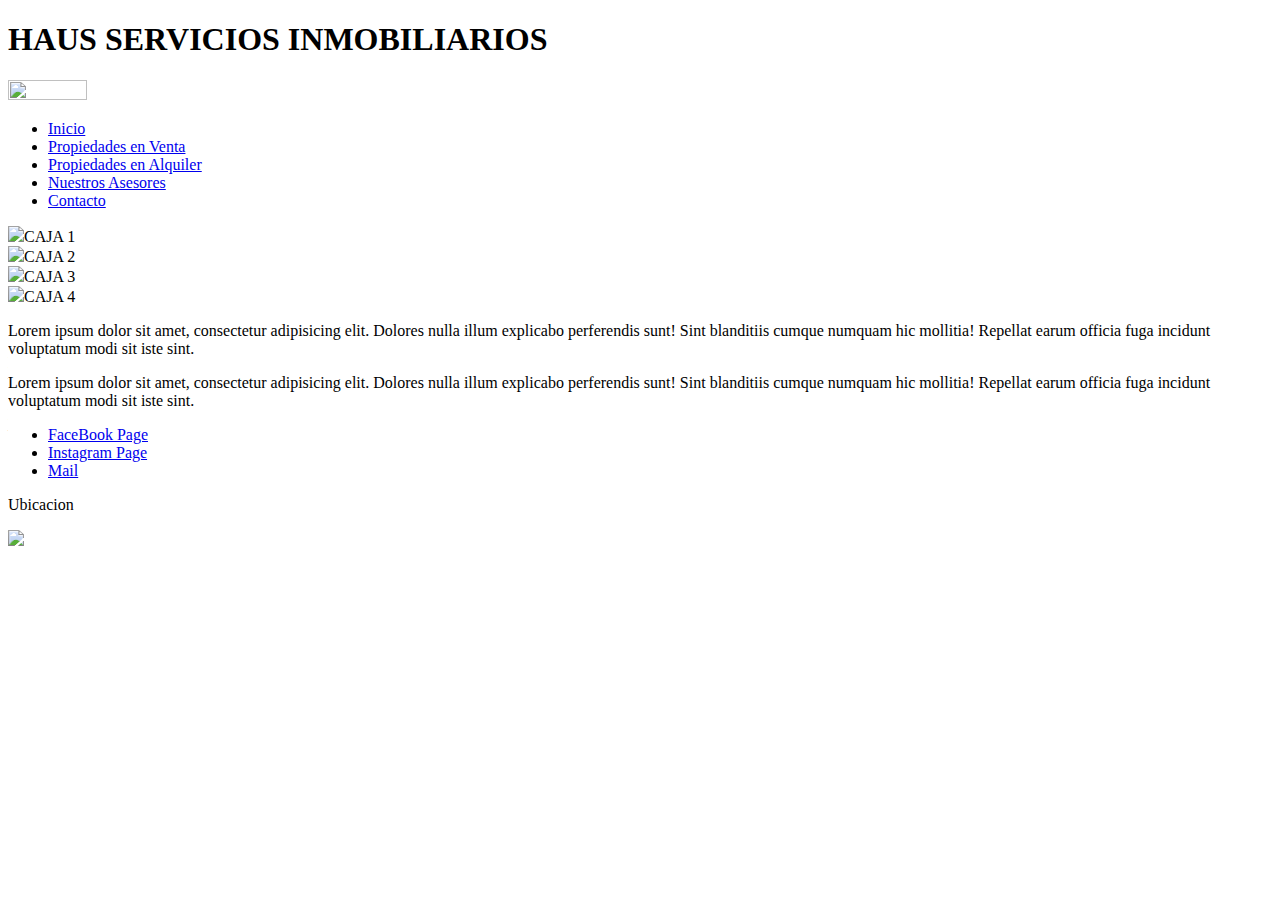
==== index.html @ 56945bfd "first commit" ====
<!DOCTYPE html>
<html lang="en">
<head>
    <meta charset="UTF-8">
    <meta http-equiv="X-UA-Compatible" content="IE=edge">
    <meta name="viewport" content="width=h1, initial-scale=1.0">
    <title>Haus Inmobiliaria</title>
    <link rel="stylesheet" href="CSS/estilos.css" />
    <link rel="preconnect" href="https://fonts.gstatic.com">
    <link href="https://fonts.googleapis.com/css2?family=Odibee+Sans&display=swap" rel="stylesheet">
    
    
</head>
<body>
    
    <header>
        <h1 class="paraTransicion">HAUS SERVICIOS INMOBILIARIOS</h1>
            <img src="fotos/logo.jpg" width="25%" height="25%">
        <nav>
            <ul class="flexMenu">
                <li><a href="index.html">Inicio</a></li>
                <li><a href="propventa.html">Propiedades en Venta</a></li>
                <li><a href="propalquiler.html">Propiedades en Alquiler</a></li>
                <li><a href="asesores.html">Nuestros Asesores</a></li>
                <li><a href="contacto.html">Contacto</a></li>
            </ul>
        </nav> 
        
        </header>
   
    <main>

        <div id="boxGrid">

            <div id="boxUno"><img src="fotos/casa.jpg" width="100%" height="auto">CAJA 1</div>   
            <div id="boxDos"><img src="fotos/edificio.jpg" width="100%" height="auto">CAJA 2</div>   
            <div id="boxTres"><img src="fotos/mesa.jpg" width="100%" height="auto">CAJA 3</div>   
            <div id="boxCuatro"><img src="fotos/noche.jpg" width="100%" height="auto">CAJA 4 </div>   
     
       </div>
         
       
        <!-- Inicio Primera Seccion-->
        <section>
            <Article>
                <p>
                    Lorem ipsum dolor sit amet, consectetur adipisicing elit. Dolores nulla illum explicabo perferendis sunt! Sint blanditiis cumque numquam hic mollitia! Repellat earum officia fuga incidunt voluptatum modi sit iste sint.
                </p>
            </Article>
        </section>
        <!--Fin primera Seccion-->
        <p>
            Lorem ipsum dolor sit amet, consectetur adipisicing elit. Dolores nulla illum explicabo perferendis sunt! Sint blanditiis cumque numquam hic mollitia! Repellat earum officia fuga incidunt voluptatum modi sit iste sint.
        </p>
        <!--Inicio Segunda Seccion-->
        <section>
            <ul class="flexMenu">
                <li><a href="#">FaceBook Page</a></li>
                <li><a href="#">Instagram Page</a></li>
                <li><a href="#">Mail</a></li>
            </ul>
        </section>  
        <!--/Fin Segunda Seccion-->
    </main>
    <footer>
        <p>Ubicacion</p>
        <img src="fotos/ubicacion.jpg">
    </footer>

</body>
</html>
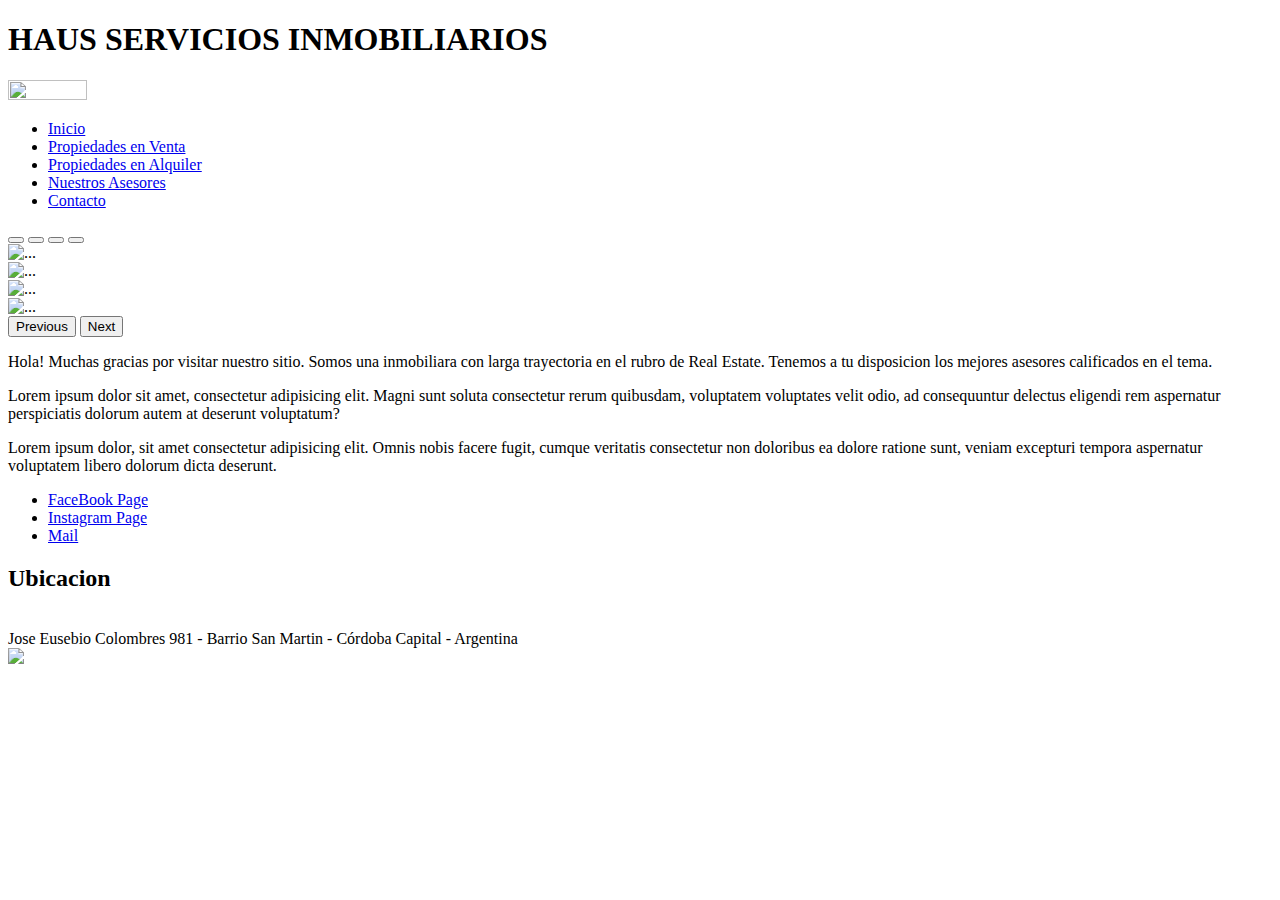
==== commit c4dadf28: "Add files via upload" ====
--- a/index.html
+++ b/index.html
@@ -1,71 +1,113 @@
-<!DOCTYPE html>
-<html lang="en">
-<head>
-    <meta charset="UTF-8">
-    <meta http-equiv="X-UA-Compatible" content="IE=edge">
-    <meta name="viewport" content="width=h1, initial-scale=1.0">
-    <title>Haus Inmobiliaria</title>
-    <link rel="stylesheet" href="CSS/estilos.css" />
-    <link rel="preconnect" href="https://fonts.gstatic.com">
-    <link href="https://fonts.googleapis.com/css2?family=Odibee+Sans&display=swap" rel="stylesheet">
-    
-    
-</head>
-<body>
-    
-    <header>
-        <h1 class="paraTransicion">HAUS SERVICIOS INMOBILIARIOS</h1>
-            <img src="fotos/logo.jpg" width="25%" height="25%">
-        <nav>
-            <ul class="flexMenu">
-                <li><a href="index.html">Inicio</a></li>
-                <li><a href="propventa.html">Propiedades en Venta</a></li>
-                <li><a href="propalquiler.html">Propiedades en Alquiler</a></li>
-                <li><a href="asesores.html">Nuestros Asesores</a></li>
-                <li><a href="contacto.html">Contacto</a></li>
-            </ul>
-        </nav> 
-        
-        </header>
-   
-    <main>
-
-        <div id="boxGrid">
-
-            <div id="boxUno"><img src="fotos/casa.jpg" width="100%" height="auto">CAJA 1</div>   
-            <div id="boxDos"><img src="fotos/edificio.jpg" width="100%" height="auto">CAJA 2</div>   
-            <div id="boxTres"><img src="fotos/mesa.jpg" width="100%" height="auto">CAJA 3</div>   
-            <div id="boxCuatro"><img src="fotos/noche.jpg" width="100%" height="auto">CAJA 4 </div>   
-     
-       </div>
-         
-       
-        <!-- Inicio Primera Seccion-->
-        <section>
-            <Article>
-                <p>
-                    Lorem ipsum dolor sit amet, consectetur adipisicing elit. Dolores nulla illum explicabo perferendis sunt! Sint blanditiis cumque numquam hic mollitia! Repellat earum officia fuga incidunt voluptatum modi sit iste sint.
-                </p>
-            </Article>
-        </section>
-        <!--Fin primera Seccion-->
-        <p>
-            Lorem ipsum dolor sit amet, consectetur adipisicing elit. Dolores nulla illum explicabo perferendis sunt! Sint blanditiis cumque numquam hic mollitia! Repellat earum officia fuga incidunt voluptatum modi sit iste sint.
-        </p>
-        <!--Inicio Segunda Seccion-->
-        <section>
-            <ul class="flexMenu">
-                <li><a href="#">FaceBook Page</a></li>
-                <li><a href="#">Instagram Page</a></li>
-                <li><a href="#">Mail</a></li>
-            </ul>
-        </section>  
-        <!--/Fin Segunda Seccion-->
-    </main>
-    <footer>
-        <p>Ubicacion</p>
-        <img src="fotos/ubicacion.jpg">
-    </footer>
-
-</body>
-</html>
+<!DOCTYPE html>
+<html lang="en">
+<head>
+    <meta charset="UTF-8">
+    <meta http-equiv="X-UA-Compatible" content="IE=edge">
+    <meta name="viewport" content="width=h1, initial-scale=1.0">
+    <title>Haus Inmobiliaria</title>
+    <!-- Anulado por el momento:
+      <link rel="stylesheet" href="CSS/estilos.css" />
+    -->
+    <link rel="stylesheet" href="CSS/pruebacss.css" />
+    <link rel="preconnect" href="https://fonts.gstatic.com">
+    <link href="https://fonts.googleapis.com/css2?family=Odibee+Sans&display=swap" rel="stylesheet">
+    <link href="https://cdn.jsdelivr.net/npm/bootstrap@5.0.2/dist/css/bootstrap.min.css" rel="stylesheet" integrity="sha384-EVSTQN3/azprG1Anm3QDgpJLIm9Nao0Yz1ztcQTwFspd3yD65VohhpuuCOmLASjC" crossorigin="anonymous">
+    <meta name="description" content="Sitio web oficial de HAUS Servicios Inmobiliarios, aquí podras ver las propiedades a la venta y para compra">
+    <meta name="keywords"  content="DEPARTAMENTOS, DEPTOS, CAMPOS, CASA, DUPLEX, HAMBIENTES"> 
+
+</head>
+<body>
+    
+    <header>
+        <h1 class="paraTransicion">HAUS SERVICIOS INMOBILIARIOS</h1>
+            <img src="fotos/logo.jpg" width="25%" height="25%">
+        <nav>
+            <ul class="flexMenu">
+                <li><a href="index.html">Inicio</a></li>
+                <li><a href="propventa.html">Propiedades en Venta</a></li>
+                <li><a href="propalquiler.html">Propiedades en Alquiler</a></li>
+                <li><a href="asesores.html">Nuestros Asesores</a></li>
+                <li><a href="contacto.html">Contacto</a></li>
+            </ul>
+        </nav> 
+        
+        </header>
+   
+    <main>
+
+        <div id="carouselExampleIndicators" class="carousel slide" data-bs-ride="carousel">
+            <div class="carousel-indicators">
+              <button type="button" data-bs-target="#carouselExampleIndicators" data-bs-slide-to="0" class="active" aria-current="true" aria-label="Slide 1"></button>
+              <button type="button" data-bs-target="#carouselExampleIndicators" data-bs-slide-to="1" aria-label="Slide 2"></button>
+              <button type="button" data-bs-target="#carouselExampleIndicators" data-bs-slide-to="2" aria-label="Slide 3"></button>
+              <button type="button" data-bs-target="#carouselExampleIndicators" data-bs-slide-to="3" aria-label="Slide 4"></button>
+            </div>
+            <div class="carousel-inner">
+              <div class="carousel-item active">
+                <img src="fotos/casa.jpg" class="d-block w-100" alt="...">
+              </div>
+              <div class="carousel-item">
+                <img src="fotos/edificio.jpg" class="d-block w-100" alt="...">
+              </div>
+              <div class="carousel-item">
+                <img src="fotos/mesa.jpg" class="d-block w-100" alt="...">
+              </div>
+              <div class="carousel-item">
+                <img src="fotos/noche.jpg" class="d-block w-100" alt="...">
+              </div>
+            </div>
+            <button class="carousel-control-prev" type="button" data-bs-target="#carouselExampleIndicators" data-bs-slide="prev">
+              <span class="carousel-control-prev-icon" aria-hidden="true"></span>
+              <span class="visually-hidden">Previous</span>
+            </button>
+            <button class="carousel-control-next" type="button" data-bs-target="#carouselExampleIndicators" data-bs-slide="next">
+              <span class="carousel-control-next-icon" aria-hidden="true"></span>
+              <span class="visually-hidden">Next</span>
+            </button>
+          </div>
+
+        
+        <!-- Inicio Primera Seccion-->
+        <section>
+            <Article>
+              <p class="hola">Hola! Muchas gracias por visitar nuestro sitio. Somos una inmobiliara con larga trayectoria en el rubro de Real Estate. Tenemos a tu disposicion los mejores asesores calificados en el tema.</p>
+            </Article>
+        </section>
+        <!--Fin primera Seccion-->
+        <!-- Inicio Segunda Seccion-->
+        <section>
+          <Article>
+              <p class="lorem1">Lorem ipsum dolor sit amet, consectetur adipisicing elit. Magni sunt soluta consectetur rerum quibusdam, voluptatem voluptates velit odio, ad consequuntur delectus eligendi rem aspernatur perspiciatis dolorum autem at deserunt voluptatum?</p>
+          </Article>
+        </section>
+        <!--Fin Segunda Seccion-->
+        <!-- Inicio Tercera Seccion-->
+        <section>
+          <Article>
+              <p class="lorem2">Lorem ipsum dolor, sit amet consectetur adipisicing elit. Omnis nobis facere fugit, cumque veritatis consectetur non doloribus ea dolore ratione sunt, veniam excepturi tempora aspernatur voluptatem libero dolorum dicta deserunt.</p>  </Article>
+        </section>
+        <!--Fin Tercera Seccion-->
+
+        
+    </main>
+    <footer>
+       <section>
+        <ul class="flexMenu">
+            <li><a href="https://es-la.facebook.com/">FaceBook Page</a></li>
+            <li><a href="https://www.instagram.com/">Instagram Page</a></li>
+            <li><a href="https://www.gmail.com/">Mail</a></li>
+        </ul>
+        </section>
+      <div id="boxGrid2">
+
+          <div id="boxUno"><width="100%" height="auto"><h2>Ubicacion</h2><br>Jose Eusebio Colombres 981 - Barrio San Martin - Córdoba Capital - Argentina</div>   
+          <div id="boxDos"><img src="fotos/ubicacion.jpg" width="100%" height="auto"></div>   
+   
+      </div>  
+
+     </footer>
+
+    <script src="https://cdn.jsdelivr.net/npm/bootstrap@5.0.2/dist/js/bootstrap.bundle.min.js" integrity="sha384-MrcW6ZMFYlzcLA8Nl+NtUVF0sA7MsXsP1UyJoMp4YLEuNSfAP+JcXn/tWtIaxVXM" crossorigin="anonymous"></script>
+
+</body>
+</html>
--- a/CSS/estilos.css
+++ b/CSS/estilos.css
@@ -0,0 +1,128 @@
+table {
+    border: 3px solid;
+   }
+
+   tr, td {
+    border: 1px solid;
+    color:green;
+   }
+
+   p{
+    font-style: italic;
+    font-weight: bold;
+    font-size: 25px;
+    font-family: 'odibee sans', sans-serif;
+    color: black;
+    text-align: justify;
+    line-height: 2;
+    text-decoration: none;
+    background-color: none;
+    background-repeat: no-repeat;
+    background-position: center;
+    background-size: cover;
+}
+
+ul li {color:red}
+
+
+
+body{
+        font-family: 'Odibee Sans', cursive;
+        background: url "fotos/fondo.jpg";
+}
+
+ul{
+    display:flex;
+    flex-direction: row;
+    list-style-type:none;
+    background-color: rgb(15, 9, 9);
+    height: 100px;
+    align-items: center;
+}
+
+li{
+    width: 20%;
+    color:white;
+    font-size: 20px;
+    font-family: 'Open Sans', 'Helvetica Neue', sans-serif, Geneva, Tahoma, sans-serif;
+    text-align: center;
+    border-right: 2px solid white;
+}
+
+header nav .flexMenu {
+    display: flex;
+    flex-direction: row;
+    align-items: center;
+    list-style: none;
+    justify-content: space-evenly;
+    padding: 30px;
+    font-size: 1.5rem;
+}
+
+.flexMenu li a:hover {
+    background-color: white;
+    color: rgb(15, 9, 9);
+}
+.flexMenu li a {
+    text-decoration: none;
+    color: white;
+    padding: 20px;
+}
+
+.paraTransicion:hover {
+    transition: 4s;
+    font-size: 5cm;
+  }
+
+#boxGrid{
+
+    display: grid;
+    background-color: lightgreen;
+    grid-template-columns: 400px 400px;
+    grid-template-rows: 400px 400px;
+    grid-template-areas: "area1 area2" 
+                          "area3 area4";
+
+    column-gap: 15px;
+    row-gap: 15px;
+    justify-content: center;
+    align-items: center;
+    text-align: center;
+
+}
+
+#boxUno{
+    background-color: none;
+    width: 100%;
+    height: auto;
+    align-self: center;
+    grid-area: area1;
+    justify-self: center;
+}
+#boxDos{
+    background-color: none;
+    width: 100%;
+    height: auto;
+    grid-area: area2;
+    justify-self: center;
+
+}
+#boxTres{
+    background-color: none;
+    width: 100%;
+    height: auto;
+    grid-area: area3;
+    justify-self: center;
+
+}
+#boxCuatro{
+    background-color: none;
+    width: 100%;
+    height: auto;
+    grid-area: area4;
+    justify-self: center;
+
+}
+
+
+
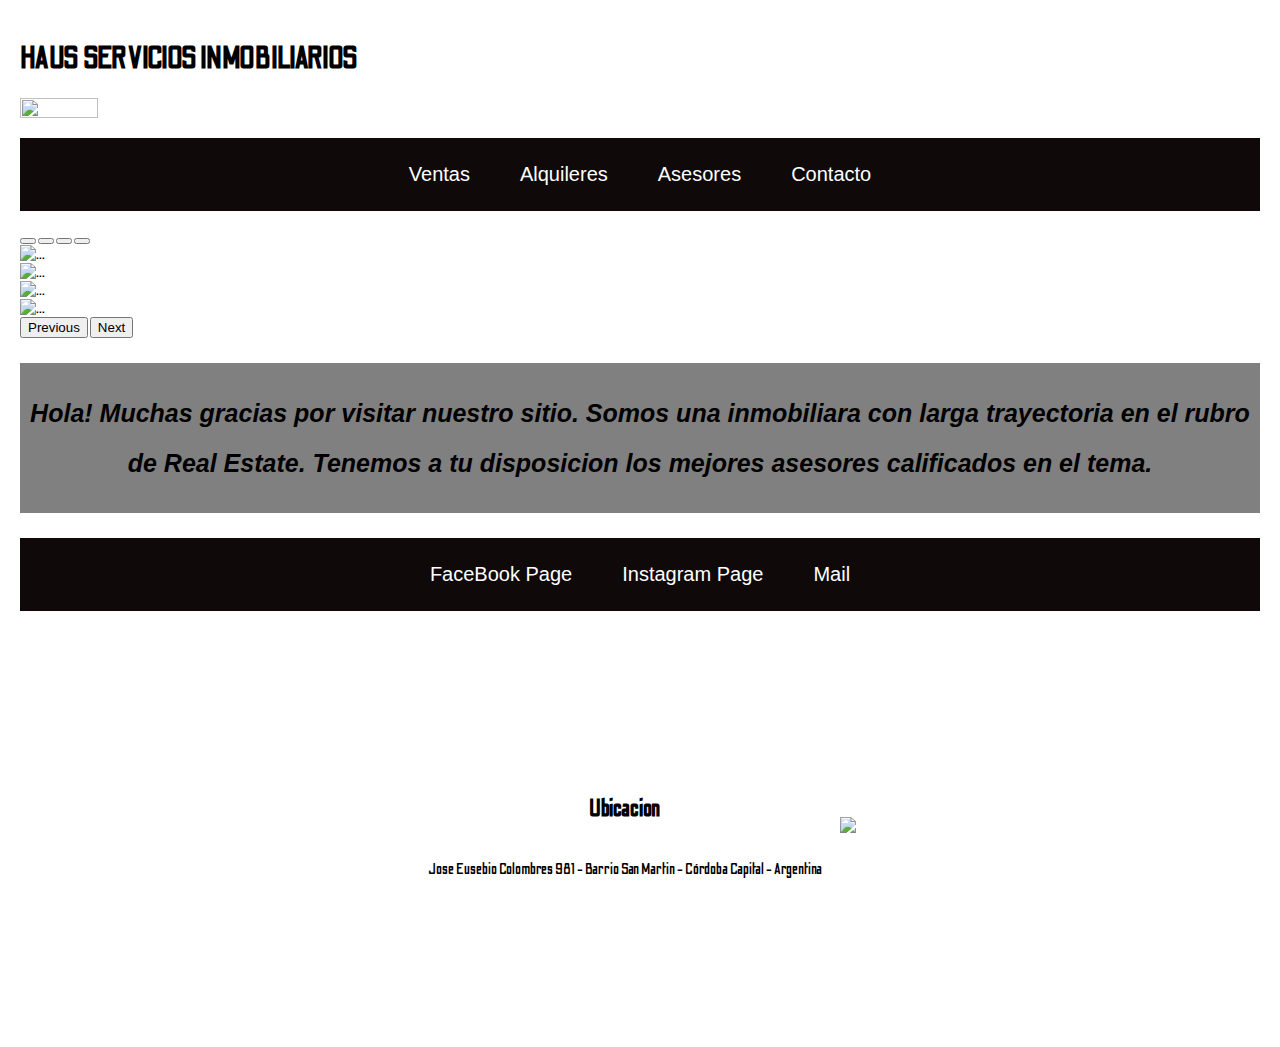
==== commit 0970c4f4: "Add files via upload" ====
--- a/index.html
+++ b/index.html
@@ -6,9 +6,9 @@
     <meta name="viewport" content="width=h1, initial-scale=1.0">
     <title>Haus Inmobiliaria</title>
     <!-- Anulado por el momento:
-      <link rel="stylesheet" href="CSS/estilos.css" />
+      <link rel="stylesheet" href="estilos.css" />
     -->
-    <link rel="stylesheet" href="CSS/pruebacss.css" />
+    <link rel="stylesheet" href="prueba.css" />
     <link rel="preconnect" href="https://fonts.gstatic.com">
     <link href="https://fonts.googleapis.com/css2?family=Odibee+Sans&display=swap" rel="stylesheet">
     <link href="https://cdn.jsdelivr.net/npm/bootstrap@5.0.2/dist/css/bootstrap.min.css" rel="stylesheet" integrity="sha384-EVSTQN3/azprG1Anm3QDgpJLIm9Nao0Yz1ztcQTwFspd3yD65VohhpuuCOmLASjC" crossorigin="anonymous">
@@ -20,18 +20,19 @@
     
     <header>
         <h1 class="paraTransicion">HAUS SERVICIOS INMOBILIARIOS</h1>
-            <img src="fotos/logo.jpg" width="25%" height="25%">
-        <nav>
-            <ul class="flexMenu">
-                <li><a href="index.html">Inicio</a></li>
-                <li><a href="propventa.html">Propiedades en Venta</a></li>
-                <li><a href="propalquiler.html">Propiedades en Alquiler</a></li>
-                <li><a href="asesores.html">Nuestros Asesores</a></li>
-                <li><a href="contacto.html">Contacto</a></li>
-            </ul>
-        </nav> 
-        
-        </header>
+            
+              <a href="index.html"><img src="fotos/logo.jpg" width="25%" height="25%"></a> 
+              <nav>
+                  <nav>
+                      <ul class="flexMenu">
+                          <li><a href="propventa.html">Ventas</a></li>
+                          <li><a href="propalquiler.html">Alquileres</a></li>
+                          <li><a href="asesores.html">Asesores</a></li>
+                          <li><a href="contacto.html">Contacto</a></li>
+                      </ul>
+              </nav>          
+          
+      </header>
    
     <main>
 
@@ -74,20 +75,7 @@
             </Article>
         </section>
         <!--Fin primera Seccion-->
-        <!-- Inicio Segunda Seccion-->
-        <section>
-          <Article>
-              <p class="lorem1">Lorem ipsum dolor sit amet, consectetur adipisicing elit. Magni sunt soluta consectetur rerum quibusdam, voluptatem voluptates velit odio, ad consequuntur delectus eligendi rem aspernatur perspiciatis dolorum autem at deserunt voluptatum?</p>
-          </Article>
-        </section>
-        <!--Fin Segunda Seccion-->
-        <!-- Inicio Tercera Seccion-->
-        <section>
-          <Article>
-              <p class="lorem2">Lorem ipsum dolor, sit amet consectetur adipisicing elit. Omnis nobis facere fugit, cumque veritatis consectetur non doloribus ea dolore ratione sunt, veniam excepturi tempora aspernatur voluptatem libero dolorum dicta deserunt.</p>  </Article>
-        </section>
-        <!--Fin Tercera Seccion-->
-
+        
         
     </main>
     <footer>
--- a/estilos.css
+++ b/estilos.css
@@ -0,0 +1,128 @@
+table {
+    border: 3px solid;
+   }
+
+   tr, td {
+    border: 1px solid;
+    color:green;
+   }
+
+   p{
+    font-style: italic;
+    font-weight: bold;
+    font-size: 25px;
+    font-family: 'odibee sans', sans-serif;
+    color: black;
+    text-align: justify;
+    line-height: 2;
+    text-decoration: none;
+    background-color: none;
+    background-repeat: no-repeat;
+    background-position: center;
+    background-size: cover;
+}
+
+ul li {color:red}
+
+
+
+body{
+        font-family: 'Odibee Sans', cursive;
+        background: url "fotos/fondo.jpg";
+}
+
+ul{
+    display:flex;
+    flex-direction: row;
+    list-style-type:none;
+    background-color: rgb(15, 9, 9);
+    height: 100px;
+    align-items: center;
+}
+
+li{
+    width: 20%;
+    color:white;
+    font-size: 20px;
+    font-family: 'Open Sans', 'Helvetica Neue', sans-serif, Geneva, Tahoma, sans-serif;
+    text-align: center;
+    border-right: 2px solid white;
+}
+
+header nav .flexMenu {
+    display: flex;
+    flex-direction: row;
+    align-items: center;
+    list-style: none;
+    justify-content: space-evenly;
+    padding: 30px;
+    font-size: 1.5rem;
+}
+
+.flexMenu li a:hover {
+    background-color: white;
+    color: rgb(15, 9, 9);
+}
+.flexMenu li a {
+    text-decoration: none;
+    color: white;
+    padding: 20px;
+}
+
+.paraTransicion:hover {
+    transition: 4s;
+    font-size: 5cm;
+  }
+
+#boxGrid{
+
+    display: grid;
+    background-color: lightgreen;
+    grid-template-columns: 400px 400px;
+    grid-template-rows: 400px 400px;
+    grid-template-areas: "area1 area2" 
+                          "area3 area4";
+
+    column-gap: 15px;
+    row-gap: 15px;
+    justify-content: center;
+    align-items: center;
+    text-align: center;
+
+}
+
+#boxUno{
+    background-color: none;
+    width: 100%;
+    height: auto;
+    align-self: center;
+    grid-area: area1;
+    justify-self: center;
+}
+#boxDos{
+    background-color: none;
+    width: 100%;
+    height: auto;
+    grid-area: area2;
+    justify-self: center;
+
+}
+#boxTres{
+    background-color: none;
+    width: 100%;
+    height: auto;
+    grid-area: area3;
+    justify-self: center;
+
+}
+#boxCuatro{
+    background-color: none;
+    width: 100%;
+    height: auto;
+    grid-area: area4;
+    justify-self: center;
+
+}
+
+
+
--- a/prueba.css
+++ b/prueba.css
@@ -0,0 +1,229 @@
+/* Flex Menu */
+p {
+  font-style: italic;
+  font-weight: bold;
+  font-size: 25px;
+  font-family: 'odibee sans', sans-serif;
+  color: black;
+  text-align: justify;
+  line-height: 2;
+  text-decoration: none;
+  background-color: none;
+  background-repeat: no-repeat;
+  background-position: center;
+  background-size: cover;
+}
+
+table {
+  background-color: lightblue;
+  border: 3px solid;
+  margin: 50px 50px;
+  padding: 50px;
+  border: 2px solid black;
+  size: 90vh;
+}
+
+table tr, table td {
+  border: 1px solid;
+  color: black;
+  padding: 5px;
+}
+
+body {
+  font-family: 'Odibee Sans', cursive;
+  background: url "fotos/fondo.jpg";
+  margin: 10px;
+  padding: 10px;
+}
+
+ul {
+  display: -webkit-box;
+  display: -ms-flexbox;
+  display: flex;
+  -webkit-box-orient: horizontal;
+  -webkit-box-direction: normal;
+      -ms-flex-direction: row;
+          flex-direction: row;
+  list-style-type: none;
+  background-color: #0f0909;
+  -webkit-box-align: center;
+      -ms-flex-align: center;
+          align-items: center;
+}
+
+li {
+  color: white;
+  font-size: 20px;
+  padding: 5px;
+  font-family: 'Open Sans', 'Helvetica Neue', sans-serif, Geneva, Tahoma, sans-serif;
+  text-align: center;
+}
+
+.servicio-padre {
+  display: -ms-grid;
+  display: grid;
+  -ms-grid-columns: repeat 4, 1fr;
+      grid-template-columns: repeat 4, 1fr;
+  grid-gap: 1rem;
+  -webkit-box-align: center;
+      -ms-flex-align: center;
+          align-items: center;
+}
+
+.servicio-hijo {
+  display: -webkit-box;
+  display: -ms-flexbox;
+  display: flex;
+  -webkit-box-orient: vertical;
+  -webkit-box-direction: normal;
+      -ms-flex-direction: column;
+          flex-direction: column;
+  -webkit-box-pack: justify;
+      -ms-flex-pack: justify;
+          justify-content: space-between;
+}
+
+.flexMenu {
+  display: -webkit-box;
+  display: -ms-flexbox;
+  display: flex;
+  -webkit-box-orient: horizontal;
+  -webkit-box-direction: normal;
+      -ms-flex-direction: row;
+          flex-direction: row;
+  -webkit-box-align: center;
+      -ms-flex-align: center;
+          align-items: center;
+  list-style: none;
+  -webkit-box-pack: center;
+      -ms-flex-pack: center;
+          justify-content: center;
+  padding: 20px;
+  font-size: 1rem;
+}
+
+.flexMenu li a:hover {
+  background-color: white;
+  color: #0f0909;
+}
+
+.flexMenu li a {
+  text-decoration: none;
+  color: white;
+  padding: 20px;
+}
+
+.paraTransicion:hover {
+  -webkit-transition: 2s;
+  transition: 2s;
+  font-size: 8vh;
+}
+
+#boxGrid {
+  display: -ms-grid;
+  display: grid;
+  background-color: white;
+  -ms-grid-columns: 400px 400px;
+      grid-template-columns: 400px 400px;
+  -ms-grid-rows: 400px 400px;
+      grid-template-rows: 400px 400px;
+      grid-template-areas: "area1 area2" + "area3 area4";
+  -webkit-column-gap: 15px;
+          column-gap: 15px;
+  row-gap: 15px;
+  -webkit-box-pack: center;
+      -ms-flex-pack: center;
+          justify-content: center;
+  -webkit-box-align: center;
+      -ms-flex-align: center;
+          align-items: center;
+  text-align: center;
+}
+
+#boxUno {
+  background-color: none;
+  width: 100%;
+  height: auto;
+  -ms-flex-item-align: center;
+      align-self: center;
+  -ms-grid-row: 1;
+  -ms-grid-column: 1;
+  grid-area: area1;
+      justify-self: center;
+}
+
+#boxDos {
+  background-color: none;
+  width: 100%;
+  height: auto;
+  -ms-grid-row: 1;
+  -ms-grid-column: 2;
+  grid-area: area2;
+      justify-self: center;
+}
+
+#boxTres {
+  background-color: none;
+  width: 100%;
+  height: auto;
+  -ms-grid-row: 2;
+  -ms-grid-column: 1;
+  grid-area: area3;
+  -ms-grid-column-align: center;
+      justify-self: center;
+}
+
+#boxCuatro {
+  background-color: none;
+  width: 100%;
+  height: auto;
+  -ms-grid-row: 2;
+  -ms-grid-column: 2;
+  grid-area: area4;
+  -ms-grid-column-align: center;
+      justify-self: center;
+}
+
+/* Footer */
+#footer {
+  background-color: white;
+  width: 100%;
+  height: 100px;
+  padding: 50px 0 0 0;
+  font-size: 2rem;
+  font-weight: 900;
+  text-align: center;
+}
+
+#boxGrid2 {
+  display: -ms-grid;
+  display: grid;
+  background-color: white;
+  -ms-grid-columns: 400px;
+      grid-template-columns: 400px;
+  -ms-grid-rows: 400px;
+      grid-template-rows: 400px;
+      grid-template-areas: "area1 area2";
+  -webkit-column-gap: 15px;
+          column-gap: 15px;
+  row-gap: 15px;
+  -webkit-box-pack: center;
+      -ms-flex-pack: center;
+          justify-content: center;
+  -webkit-box-align: center;
+      -ms-flex-align: center;
+          align-items: center;
+  text-align: center;
+}
+
+.hola {
+  color: black;
+  font-size: 25px;
+  background-color: grey;
+  font-family: Impact, Haettenschweiler, 'Arial Narrow Bold', sans-serif;
+  text-align: center;
+  padding-top: 25px;
+  padding-bottom: 25px;
+}
+/*# sourceMappingURL=prueba.css.map */